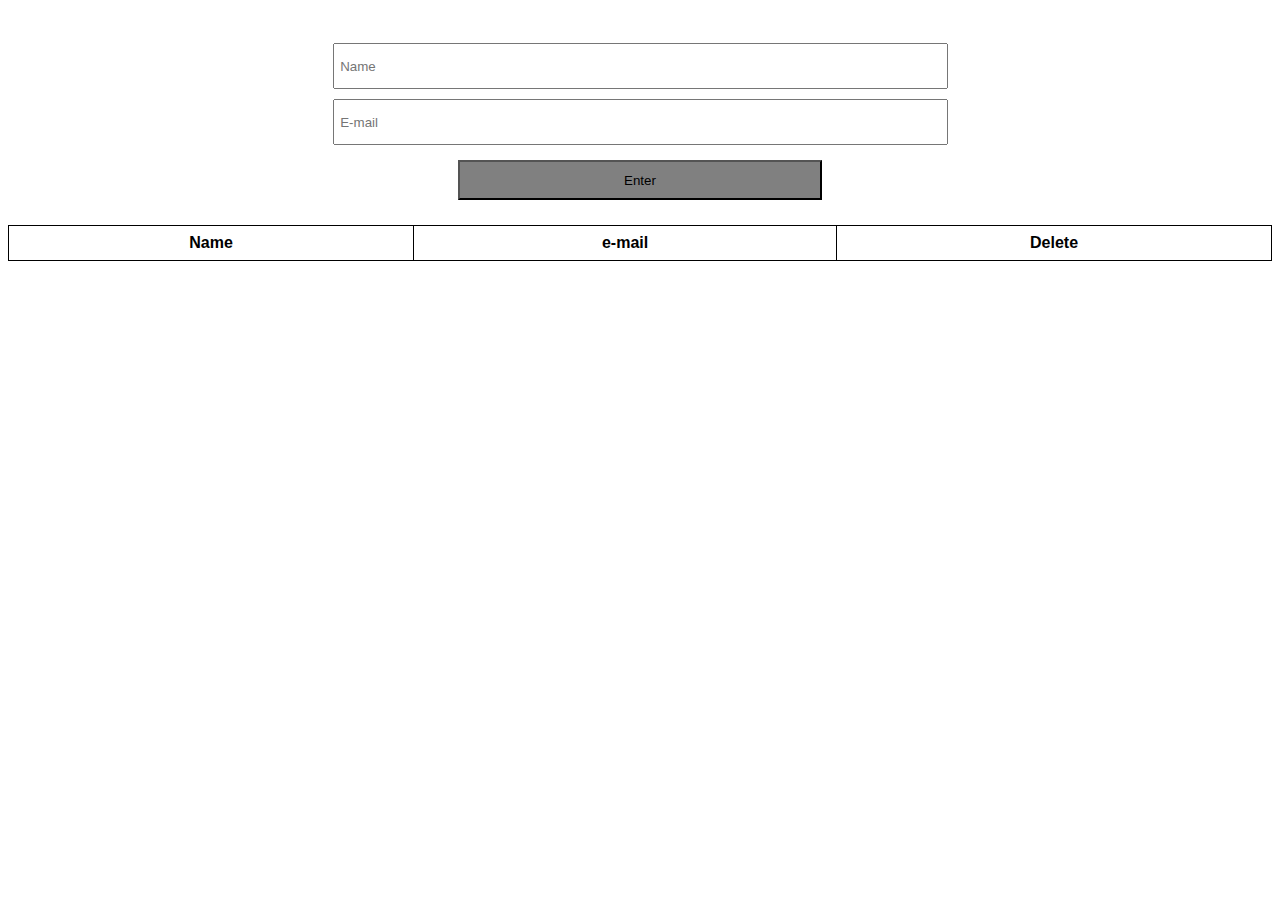
==== ders6_task/index.html @ f4e2a227 "add 6" ====
<!DOCTYPE html>
<html lang="en">
  <head>
    <meta charset="UTF-8" />
    <meta name="viewport" content="width=device-width, initial-scale=1.0" />
    <meta http-equiv="X-UA-Compatible" content="ie=edge" />
    <link rel="preconnect" href="https://fonts.googleapis.com" />
    <link rel="preconnect" href="https://fonts.gstatic.com" crossorigin />
    <link
      href="https://fonts.googleapis.com/css2?family=Mulish:ital,wght@0,200;0,300;0,400;0,500;0,700;1,300;1,400;1,500;1,600&family=Prompt:wght@500&display=swap"
      rel="stylesheet"
    />
    <link
      rel="stylesheet"
      href="https://cdnjs.cloudflare.com/ajax/libs/font-awesome/6.0.0-beta2/css/all.min.css"
    />
    <link
      href="https://fonts.googleapis.com/css2?family=Jost:ital,wght@0,100;0,300;0,400;0,500;0,600;0,700;1,300;1,600;1,700&family=Mulish:ital,wght@0,200;0,300;0,400;0,500;0,700;1,300;1,400;1,500;1,600&family=Open+Sans:ital,wght@0,400;0,500;1,400&family=Prompt:wght@500&family=Roboto:ital,wght@0,300;0,400;0,500;1,300&display=swap"
      rel="stylesheet"
    />
    <title>Document</title>
    <link rel="stylesheet" href="style.css" />
  </head>
  <body>
    <form id="myDIV" class="header">
      <input class="input-name" type="text" id="myInput" placeholder=" Name" />
      <input class="input-mail" type="emai" placeholder=" E-mail" />
      <br />
      <button class="btn" type="submit">Enter</button>
    </form>
    <table>
      <thead>
        <tr>
          <th>Name</th>
          <th>e-mail</th>
          <th>Delete</th>
        </tr>
      </thead>
      <tbody class="person-data">
        <!-- <tr>
        <td>Gunel</td>
        <td>g@gmail.com</td>
        <td><i class="fa-solid fa-trash"></i></td>
      </tr> -->
      </tbody>
    </table>

    <script src="script.js"></script>
  </body>
</html>
---- ders6_task/style.css ----
.header {
  text-align: center;
  padding: 25px;
}
.btn {
  width: 30%;
  height: 40px;
  margin-top: 15px;
  background-color: grey;
}

input {
  width: 50%;
  height: 40px;
  margin-top: 10px;
}

table {
  font-family: arial, sans-serif;
  border-collapse: collapse;
  width: 100%;
}

td,
th {
  border: 1px solid #dddddd;
  text-align: left;
  padding: 8px;
}

tr:nth-child(even) {
  background-color: #dddddd;
}
table,
th,
td {
  border: 1px solid black;
  text-align: center;
}
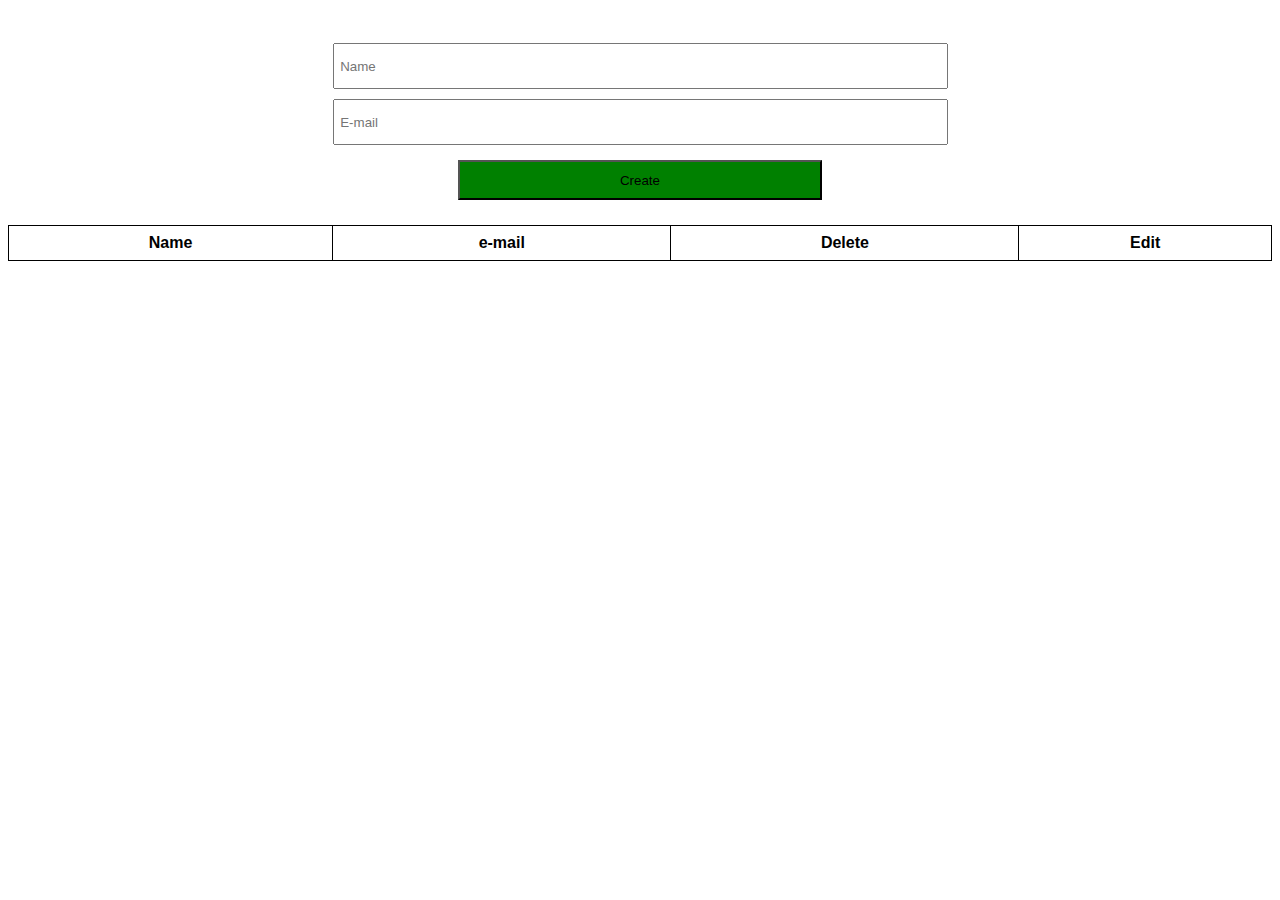
==== commit 93d2a9a3: "test" ====
--- a/ders6_task/index.html
+++ b/ders6_task/index.html
@@ -34,6 +34,7 @@
           <th>Name</th>
           <th>e-mail</th>
           <th>Delete</th>
+          <th>Edit</th>
         </tr>
       </thead>
       <tbody class="person-data">
--- a/ders6_task/style.css
+++ b/ders6_task/style.css
@@ -6,8 +6,14 @@
   width: 30%;
   height: 40px;
   margin-top: 15px;
-  background-color: grey;
 }
+
+/* .edit {
+  background-color: aqua;
+}
+.create {
+  background-color: green;
+} */
 
 input {
   width: 50%;
@@ -37,3 +43,11 @@
   border: 1px solid black;
   text-align: center;
 }
+
+.fa-trash {
+  cursor: pointer;
+}
+
+.fa-edit {
+  cursor: pointer;
+}
